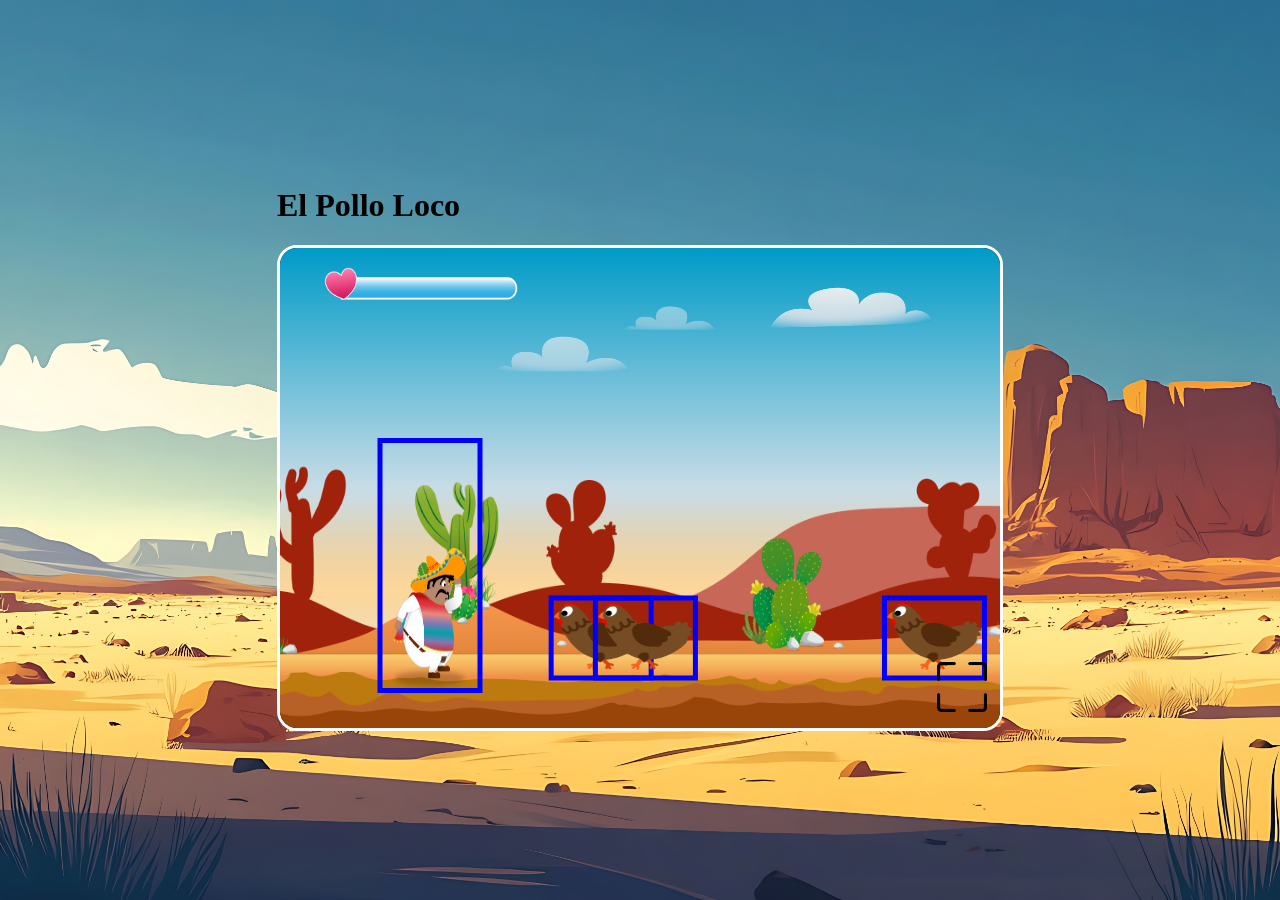
==== index.html @ 3e6c6082 "old code" ====
<!DOCTYPE html>
<html lang="en">
<head>
    <meta charset="UTF-8">
    <meta name="viewport" content="width=device-width, initial-scale=1.0">
    <link rel="icon" type="image/x-icon" href="img/pollo.ico">
    <link rel="stylesheet" href="style.css">
    <script src="models/drawable-object.class.js"></script>
    <script src="models/movable-object.class.js"></script>
    <script src="models/character.class.js"></script>
    <script src="models/chicken.class.js"></script>
    <script src="models/status-bar.class.js"></script>
    <script src="models/cloud.class.js"></script>  
    <script src="models/world.class.js"></script>
    <script src="models/background-object.class.js"></script>
    <script src="models/keyboard.class.js"></script>
    <script src="models/level.class.js"></script>
    <script src="models/throwable-object.class.js"></script>
    <script src="models/endboss.class.js"></script>
    <script src="levels/level1.js"></script>
    <script src="js/game.js"></script>
    <script src="js/fullscreen.js"></script>
    
    <title>EL POLLO LOCO</title>
</head>

<body onload="init()">

    <div id="fullscreen-div">
        <h1>El Pollo Loco</h1>

        <div id="canvas-wrapper">
            <canvas id="canvas" width="720" height="480"></canvas>

            <button id="toggle-fullscreen">
                <img id="fullscreen-icon" src="/img/screen/fullscreen.png" alt="fullscreen">
            </button>
        </div>
    </div>

</body>
</html>
---- style.css ----
body {
    display: flex;
    flex-direction: column;
    justify-content: center;
    align-items: center;
    min-height: 100vh;
    margin: 0;
    background-image: url(/img/screen/landscape.jpg);
    background-repeat: no-repeat;
    background-size: cover;
}

#canvas-wrapper {
    position: relative;
    display: inline-block;
}

canvas {
    background-color: black;
    display: block;
    border: 3px solid white;
    border-radius: 20px;
}

#toggle-fullscreen {
    position: absolute;
    bottom: 10px;
    right: 10px;
    background-color: transparent;
    border: none;
    cursor: pointer;
    padding: 6px;
    border-radius: 6px;
    transition: background-color 0.2s ease;
}

#fullscreen-icon {
    height: 50px;
}

#fullscreen-div:fullscreen {
    display: flex;
    flex-direction: column;
    justify-content: center;
    align-items: center;
}
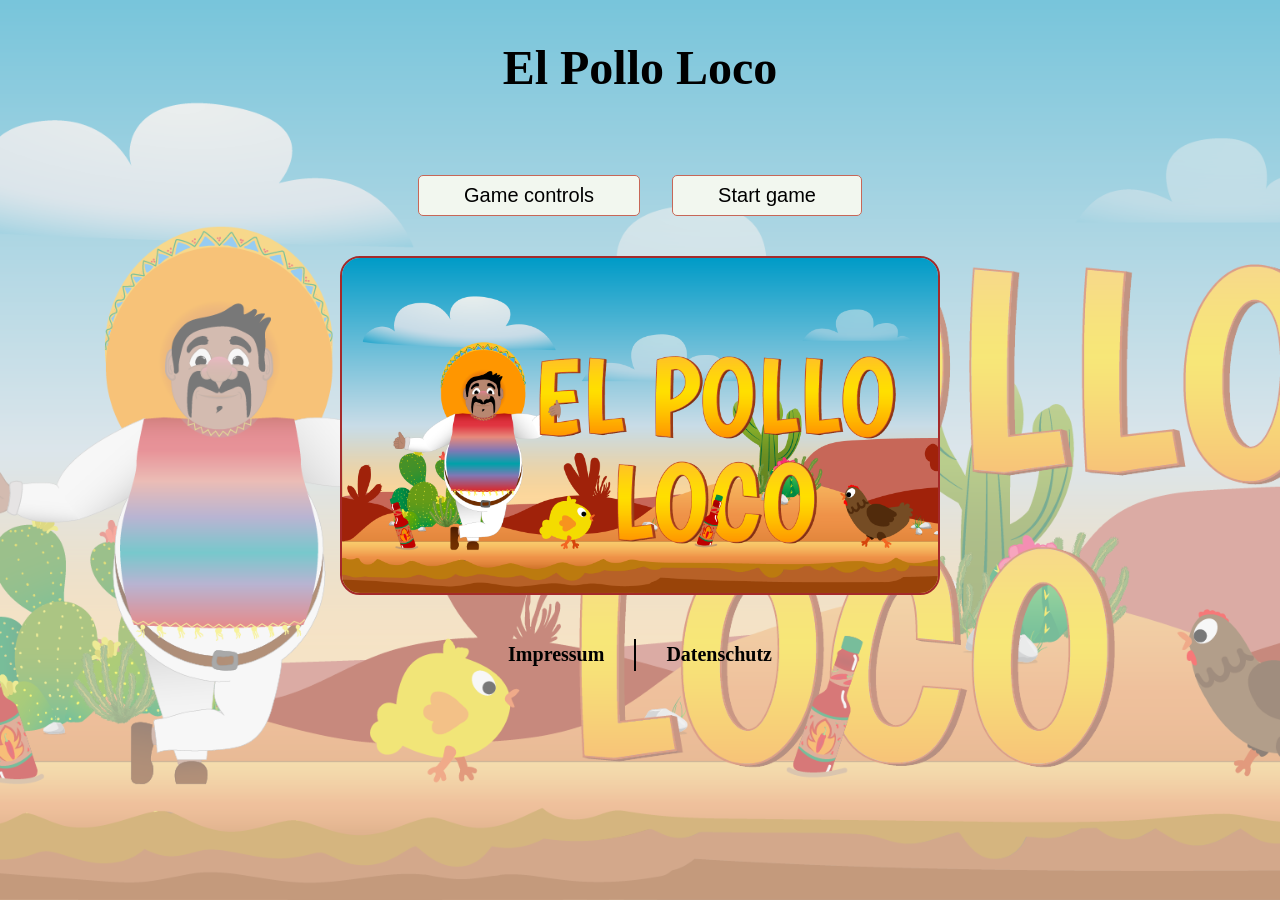
==== commit c97f04c1: "insert code-testing" ====
--- a/index.html
+++ b/index.html
@@ -1,42 +1,177 @@
-<!DOCTYPE html>
-<html lang="en">
-<head>
-    <meta charset="UTF-8">
-    <meta name="viewport" content="width=device-width, initial-scale=1.0">
-    <link rel="icon" type="image/x-icon" href="img/pollo.ico">
-    <link rel="stylesheet" href="style.css">
-    <script src="models/drawable-object.class.js"></script>
-    <script src="models/movable-object.class.js"></script>
-    <script src="models/character.class.js"></script>
-    <script src="models/chicken.class.js"></script>
-    <script src="models/status-bar.class.js"></script>
-    <script src="models/cloud.class.js"></script>  
-    <script src="models/world.class.js"></script>
-    <script src="models/background-object.class.js"></script>
-    <script src="models/keyboard.class.js"></script>
-    <script src="models/level.class.js"></script>
-    <script src="models/throwable-object.class.js"></script>
-    <script src="models/endboss.class.js"></script>
-    <script src="levels/level1.js"></script>
-    <script src="js/game.js"></script>
-    <script src="js/fullscreen.js"></script>
-    
-    <title>EL POLLO LOCO</title>
-</head>
+<!doctype html>
+<html lang="en" translate="no">
+  <head>
+    <meta charset="UTF-8" />
+    <meta name="viewport" content="width=device-width, initial-scale=1.0" />
+    <title>El Pollo Loco</title>
+    <link rel="stylesheet" href="style.css" />
+    <link rel="icon" href="./img/pollo.ico" />
 
-<body onload="init()">
-
+    <!-- JS FILES -->
+    <script src="./models/audio-manager.class.js" defer></script>
+    <script src="./js/fullscreen.js"></script>
+    <!-- Base classes -->
+    <script src="./models/drawable-object.class.js" defer></script>
+    <script src="./models/movable-object.class.js" defer></script>
+    <!-- Game objects -->
+    <script src="./models/chicken.class.js" defer></script>
+    <script src="./models/small-chicken.class.js" defer></script>
+    <script src="./models/character.class.js" defer></script>
+    <script src="./models/cloud.class.js" defer></script>
+    <script src="./models/background-object.class.js" defer></script>
+    <script src="./models/keyboard.class.js" defer></script>
+    <script src="./models/endboss.class.js" defer></script>
+    <!-- UI elements -->
+    <script src="./models/status-bar.class.js" defer></script>
+    <script src="./models/coin-bar.class.js" defer></script>
+    <script src="./models/bottle-bar.class.js" defer></script>
+    <script src="./models/endboss-bar.class.js" defer></script>
+    <!-- Collectibles and separators -->
+    <script src="./models/separator-object.class.js" defer></script>
+    <script src="./models/collectible-object.class.js" defer></script>
+    <script src="./models/coin.class.js" defer></script>
+    <script src="./models/bottle.class.js" defer></script>
+    <script src="./models/throwable-object.class.js" defer></script>
+    <script src="models/egg.class.js" defer></script>
+    <!-- Level classes -->
+    <script src="./models/level.class.js" defer></script>
+    <script src="./levels/level1.js" defer></script>
+    <!-- World helper systems -->
+    <script src="./systems/collision-system.js" defer></script>
+    <script src="./systems/bottle-system.js" defer></script>
+    <script src="./systems/enemy-spawner.js" defer></script>
+    <script src="./systems/collectibles-system.js" defer></script> 
+    <!-- Game initialisation classes -->
+    <script src="./models/world.class.js" defer></script>
+    <script src="./js/game.js" defer></script>
+    <script src="./script.js" defer></script>
+  </head>
+  <body onload="init()">
     <div id="fullscreen-div">
-        <h1>El Pollo Loco</h1>
-
-        <div id="canvas-wrapper">
-            <canvas id="canvas" width="720" height="480"></canvas>
-
-            <button id="toggle-fullscreen">
-                <img id="fullscreen-icon" src="/img/screen/fullscreen.png" alt="fullscreen">
+    <main id="game_wrapper" id="fullscreen-div" class="main-game-wrapper d-none">
+      <h1 class="outlined main-title">El Pollo Loco</h1>
+      <section class="game-content-wrapper">
+        <canvas id="canvas" width="720" height="480"></canvas>
+        <section class="upper-btn-container">
+          <button onclick="audioManager.toggleSound()">
+            <img
+                id="soundBtn"
+                src="./img/btn_sound.png"
+                alt="mute / unmute button"
+            />
             </button>
+          <button onclick="restartGame()">
+            <img src="./img/btn_restart.png" alt="restart button" />
+          </button>
+          <button onclick="stopGameFlow()">
+            <img src="./img/btn_close.png" alt="quit game button" />
+          </button>
+          <button id="toggle-fullscreen">
+            <img id="fullscreen-icon" src="/img/screen/fullscreen.png" alt="fullscreen">
+          </button>
+        </section>
+        <section class="mobile-control-buttons">
+          <div class="left-btns">
+            <button id="btn_throw">
+              <img
+                src="./img/arrow_throw.png"
+                alt="curved arrow pointing to the right, throw"
+              />
+            </button>
+            <button id="btn_jump">
+              <img
+                src="./img/arrow_upward.png"
+                alt="arrow pointing to the top, jump"
+              />
+            </button>
+          </div>
+          <div class="right-btns">
+            <button id="btn_left">
+              <img
+                src="./img/arrow_back.png"
+                alt="arrow pointing to the left, go left"
+              />
+            </button>
+            <button id="btn_right">
+              <img
+                src="./img/arrow_forward.png"
+                alt="arrow pointing to the right, go right"
+              />
+            </button>
+          </div>
+        </section>
+      </section>
+    </main>
+    <!-- Start game overlay -->
+    <section id="start_screen" class="start-screen">
+      <div class="start-screen-img"></div>
+      <div class="start-screen-content">
+        <h2 class="outlined">El Pollo Loco</h2>
+        <div class="start-screen-btns">
+          <button onclick="toggleInfoPannel()" id="btn_game_controls">
+            Game controls
+          </button>
+          <button onclick="startGameFlow()">Start game</button>
         </div>
+          <div id="game_story_container" class="game">
+            <img src="img/9_intro_outro_screens/start/startscreen_1.png" alt="">
+          </div>
+          <div
+            id="game_controls_container"
+            class="game-controls-container d-none"
+          >
+            <h3 class="outlined">Game controls</h3>
+            <img
+              class="game-controls-img"
+              src="./img/game_controls.png"
+              alt="s picture describing the game controls"
+            />
+        </div>
+        <footer>
+          <a class="outlined" href="./html/legal-notice.html">
+          Impressum
+          </a>
+          <div class="vertical-divider"></div>
+          <a class="outlined" href="./html/privacy-policy.html">
+          Datenschutz
+          </a>
+        </footer>
+      </div>
+    </section>
+    <!-- You lost overlay -->
+    <section id="overlay_you_lost" class="you-lost d-none">
+      <div class="you-lost-btns">
+        <button onclick="restartGame()">Restart game</button>
+        <button onclick="stopGameFlow()">Exit game</button>
+      </div>
+      <img
+        class="you-lost-img"
+        src="./img/you_won_you_lost/you_lost_a.png"
+        alt="you lost"
+      />
+    </section>
+    <!-- You won, overlay -->
+    <section id="overlay_you_won" class="you-won d-none">
+      <div class="you-won-btns">
+        <button onclick="restartGame()">Restart game</button>
+        <button onclick="stopGameFlow()">Exit game</button>
+      </div>
+      <img
+        class="you-won-img"
+        src="./img/you_won_you_lost/you_won_a.png"
+        alt="you won"
+      />
+    </section>
+    <!-- Orientation warning overlay -->
+    <section id="orientation_warning" class="warning-container">
+      <span>Enjoy the game in landscape mode only!</span>
+      <span>Please rotate your device!</span>
+      <img
+        class="salsa-bottle"
+        src="./img/6_salsa_bottle/salsa_bottle.png"
+        alt="a salsa bottle"
+      />
+    </section>
     </div>
-
-</body>
-</html>+  </body>
+</html>
--- a/style.css
+++ b/style.css
@@ -1,41 +1,288 @@
+/* General styling rules */
+*{
+    box-sizing: border-box;
+}
+
 body {
-    display: flex;
-    flex-direction: column;
-    justify-content: center;
-    align-items: center;
+    margin: 0;
+    background-image: url('./img/5_background/background_img_main.png');
+    background-size: cover;
+    background-repeat: no-repeat;
+    font-family: 'Bungee';
+    overflow-x: hidden;
+}
+
+@font-face {
+  font-display: swap; 
+  font-family: 'Bungee';
+  font-style: normal;
+  font-weight: 400;
+  src: url('./fonts/WesternBangBang-Regular.ttf') format('ttf'); 
+}
+
+h1, h2 {
+    color: azure;
+    text-decoration: wavy;
+    font-size: clamp(1.8rem, 4vw + 1rem, 3rem);
+}
+
+.outlined { 
+    color: black;
+}
+
+a {
+    text-decoration: none;
+    color: white;
+    font-size: 20px;
+    font-weight: 800;
+}
+
+a:hover {
+    transform: scale(1.1);
+    transition: 125ms ease-in-out;
+}
+
+.d-none {
+    display: none !important;
+}
+
+
+/* Canvas styling */
+
+.main-game-wrapper {
+    display: flex;
+    justify-content: center;
+    align-items: center;
+    flex-direction: column;
     min-height: 100vh;
-    margin: 0;
-    background-image: url(/img/screen/landscape.jpg);
-    background-repeat: no-repeat;
-    background-size: cover;
-}
-
-#canvas-wrapper {
+    padding: 40px 10px;
+}
+
+.game-content-wrapper {
+    display: flex;
+    justify-content: center;
     position: relative;
-    display: inline-block;
 }
 
 canvas {
+    border: 2px solid white;
+    border-style: double;
+    border-radius: 8px;
+    display: block;
+    /* added now */
+    width: 100%;
+    max-width: 100vw;
+    height: auto;
+    max-height: 100vh;
+}
+
+.upper-btn-container {
+    display: flex;
+    justify-content: flex-end;
+    gap: clamp(8px, 3vw, 20px);
+    position: absolute;
+    top: 6px;
+    right: 8px;
+}
+
+.upper-btn-container button img {
+    width: clamp(20px, 4vw, 20px);
+    height: auto;
+    max-width: 28px;
+}
+
+.upper-btn-container button {
+    padding: clamp(2px, 1vw, 6px);
+    height: auto;
+}
+
+button {
+    cursor: pointer;
+    border-radius: 5px;
+    background-color: #f2f7ef;
+    display: flex;
+    justify-content: center;
+    align-items: center;
+    border: 1px solid #c76758;
+}
+
+button:not(.fullscreen-btn):hover {
+    background-color: #fdeba8;
+}
+
+.btn-active {
+    background-color: #f6ba61;
+    border: 1px solid #a0220a;
+}
+
+.mobile-control-buttons {
+    display: none;
+    justify-content: space-between;
+    align-items: center;
+    width: 100%;
+    position: absolute;
+    bottom: 4px;
+}
+
+.mobile-control-buttons button {
+    background-color: transparent;
+    border: 2px solid white;
+    padding: 4px 16px;
+    border-radius: 20%;
+    background-color: rgba(220, 220, 220, 0.7);
+}
+
+.right-btns, 
+.left-btns {
+    display: flex;
+    justify-content: space-around;
+    width: 30%;
+}
+
+/* Start screen overlay */
+
+.start-screen { 
+    position: fixed; 
+    inset: 0; 
+    z-index: 10; 
+    display: grid; 
+} 
+.start-screen-img { 
+    grid-area: 1 / 1; 
+    background-image: url('img/9_intro_outro_screens/start/startscreen_1.png'); 
+    background-size: cover; 
+    background-position: center; 
+} 
+.start-screen-content { 
+    grid-area: 1 / 1; 
+    display: flex; 
+    flex-direction: column; 
+    align-items: center; 
+    gap: 40px; 
+    padding: 0 40px; 
+    background: rgba(240, 240, 240, 0.5); 
+    overflow-y: auto;
+    width: 100%;
+    max-width: 100%;
+} 
+.start-screen-btns { 
+    display: flex; 
+    justify-content: 
+    center; gap: 2rem; 
+    flex-wrap: wrap; 
+} 
+
+.start-screen-btns button {
+    padding: 8px 45px;
+    font-size: 20px;
+}
+
+.game img { 
+    width: clamp(280px, 60vw, 600px);
+    height: auto;
+    border-radius: 20px;
+    border: 2px solid brown;
+}
+
+.game-controls-container {
+    display: flex;
+    justify-content: center;
+    align-items: center;
+    flex-direction: column;
+    width: 100%;
+    max-width: 100%;
+    padding: 1rem;
+}
+
+.game-controls-container h3 {
+    color: black;
+}
+
+.game-controls-img {
+    width: clamp(200px, 50vw, 600px);
+    height: clamp(150px, 40vh, 400px);
+    flex-shrink: 1;
+    flex-grow: 1;
+    object-fit: contain;
+}
+
+
+footer {
+    display: flex;
+    justify-content: center;
+    align-items: center;
+    gap: 30px;
+    padding-bottom: 40px;
+}
+
+.vertical-divider {
+    height: 32px;
+    width: 2px;
     background-color: black;
-    display: block;
-    border: 3px solid white;
-    border-radius: 20px;
-}
-
-#toggle-fullscreen {
-    position: absolute;
-    bottom: 10px;
-    right: 10px;
-    background-color: transparent;
-    border: none;
-    cursor: pointer;
-    padding: 6px;
-    border-radius: 6px;
-    transition: background-color 0.2s ease;
-}
-
-#fullscreen-icon {
-    height: 50px;
+}
+
+/* You won/You lost overlay */
+.you-lost,
+.you-won {
+    position: fixed;
+    inset: 0;
+    z-index: 20;
+    background-color: rgb(240, 240, 240);
+    display: flex;
+    flex-direction: column;
+    align-items: center;
+    justify-content: center;
+}
+
+.you-lost-img,
+.you-won-img {
+    max-width: 600px;
+    max-height: 80vh;
+    width: 100%;
+    height: auto;
+    object-fit: contain;
+}
+
+.you-lost-btns,
+.you-won-btns {
+    display: flex;
+    gap: 40px;
+    margin-bottom: 20px;
+}
+
+.you-lost-btns button,
+.you-won-btns button {
+    padding: 8px 32px;
+}
+
+/* Warning overlay */
+
+.warning-container {
+    display: none;
+    flex-direction: column;
+    align-items: center;
+    justify-content: center;
+    gap: 16px;
+    position: fixed;
+    background-color: #fbc862;
+    top: 0;
+    left: 0;
+    height: 100%;
+    width: 100%;
+    z-index: 100;
+    padding: 0 8px;
+    box-sizing: border-box;
+}
+
+.warning-container span {
+    word-break: break-word;
+    text-align: center;
+}
+
+.salsa-bottle {
+    height: 100px;
+    width: 100px;
+    animation: rotateBottle 1s ease-in-out infinite;
 }
 
 #fullscreen-div:fullscreen {
@@ -45,3 +292,69 @@
     align-items: center;
 }
 
+#fullscreen-div:fullscreen canvas {
+    width: 100vw;
+    height: 100vh;
+    max-width: 100vw;
+    max-height: 100vh;
+    object-fit: contain;
+}
+
+@keyframes rotateBottle {
+    0% {transform: rotate(0deg);}
+    100% {transform: rotate(360deg);}
+}
+
+/* Media queries */
+
+@media (pointer: coarse) and (orientation: landscape) {
+    .mobile-control-buttons {
+        display: flex;
+    }
+}
+
+@media only screen and (max-width: 720px) {
+    canvas {
+        width: 100%;
+    }
+}
+
+@media only screen and (max-height: 480px) {
+    canvas {
+        height: 100vh;
+    }
+}
+
+@media screen and (orientation: landscape) and (max-height: 480px) {
+    .main-title {
+        display: none;
+    }
+
+    .main-game-wrapper {
+        height: 100vh;   
+        min-height: 100vh;
+        padding: 0;   
+    }
+
+    .game-content-wrapper {
+        height: 100%;       
+        overflow: hidden;   
+        display: flex;
+        flex-direction: column;
+        justify-content: center;
+        align-items: center;
+    }
+
+    canvas {
+        width: 100%;
+        height: auto;
+        max-width: 100vw;
+        max-height: 100vh;
+    }
+}
+
+@media screen and (orientation: landscape) and (max-height: 600px) {
+     .main-title {
+        display: none;
+    }
+}
